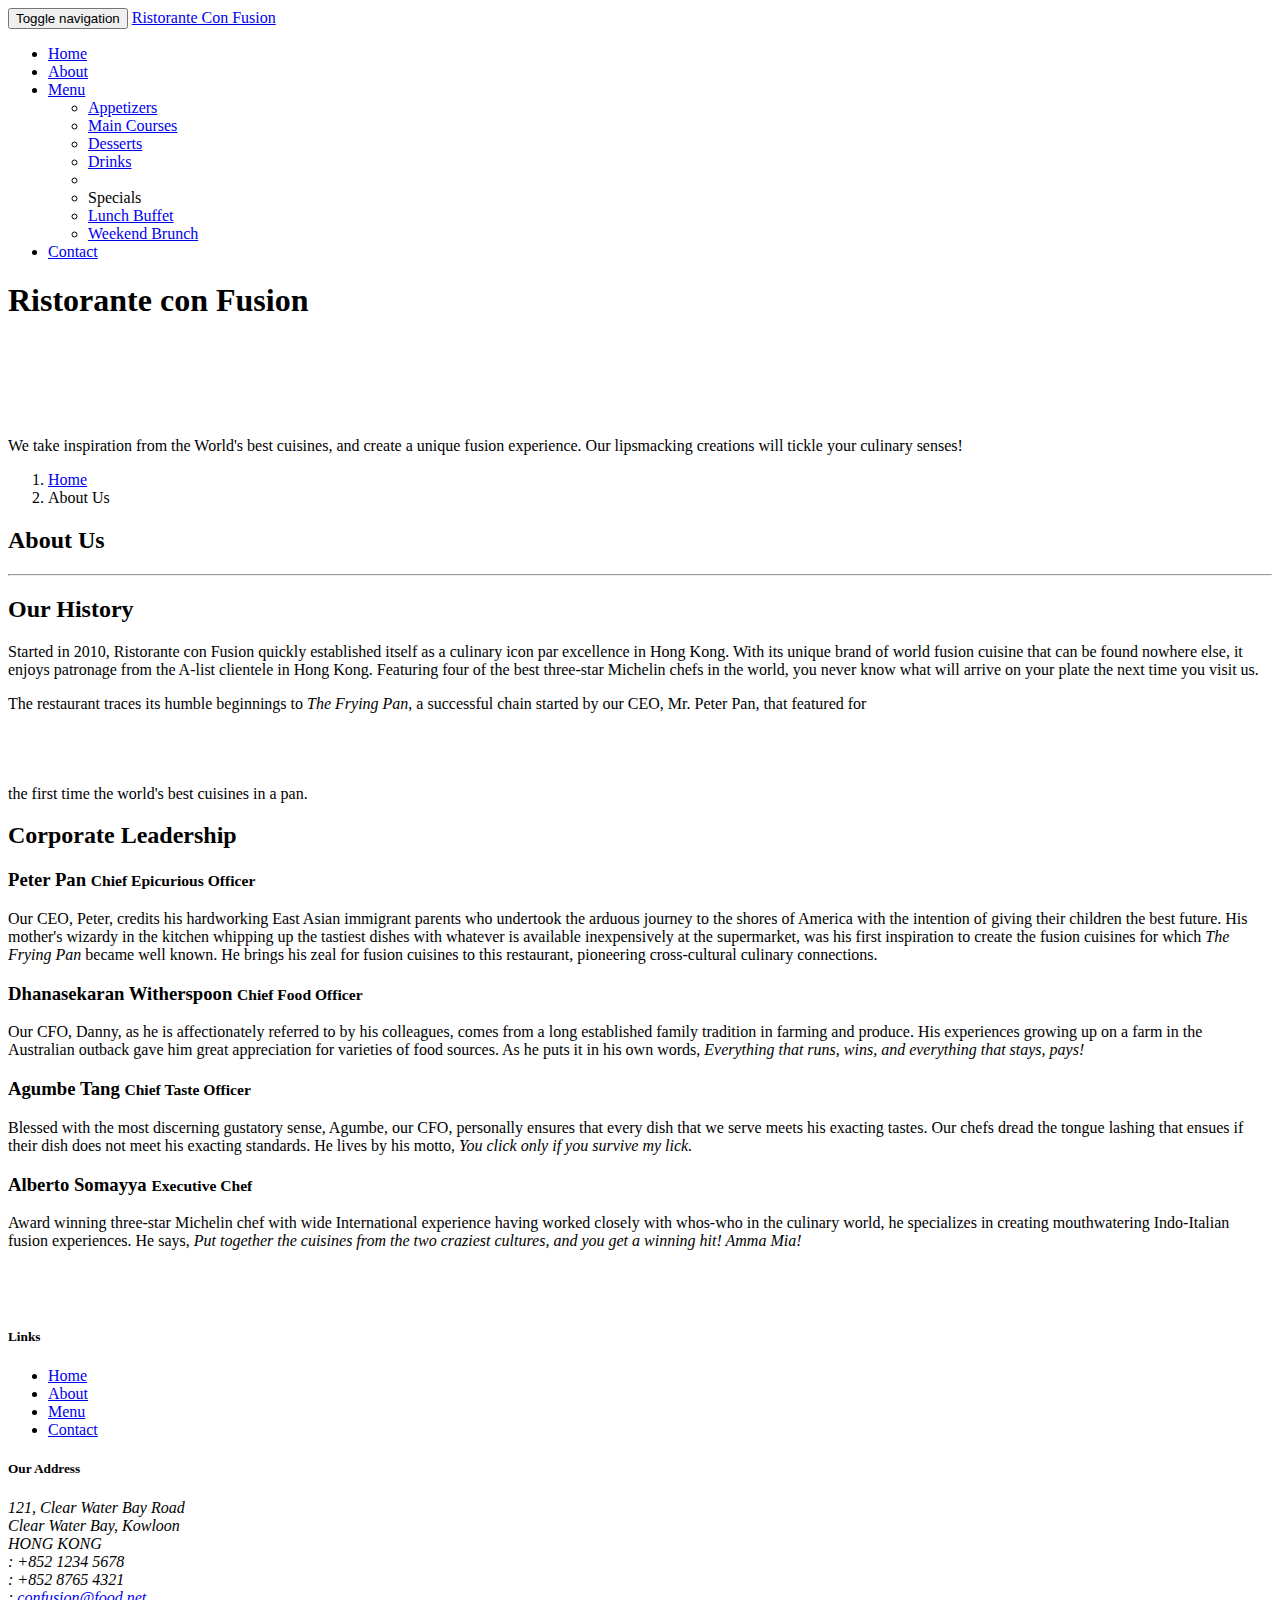
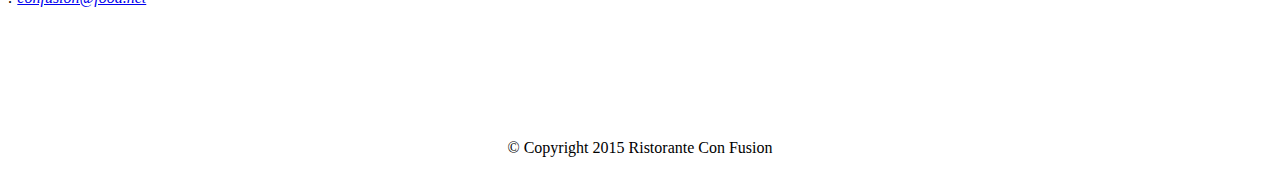
==== aboutus.html @ 4a13a91d "Add files via upload" ====
<!DOCTYPE html>
<html lang="en">

<head>
     <meta charset="utf-8">
    <meta http-equiv="X-UA-Compatible" content="IE=edge">
    <meta name="viewport" content="width=device-width, initial-scale=1">
    <!-- The above 3 meta tags *must* come first in the head; any other head 
         content must come *after* these tags -->
    <title>Ristorante Con Fusion: About Us</title>
        <!-- Bootstrap -->
    <link href="css/bootstrap.min.css" rel="stylesheet">
    <link href="css/bootstrap-theme.min.css" rel="stylesheet">
    <link href="css/font-awesome.min.css" rel="stylesheet">
    <link href="css/bootstrap-social.css" rel="stylesheet">
    <link href="css/mystyle.css" rel="stylesheet">

    <!-- HTML5 shim and Respond.js for IE8 support of HTML5 elements and media queries -->
    <!-- WARNING: Respond.js doesn't work if you view the page via file:// -->
    <!--[if lt IE 9]>
      <script src="https://oss.maxcdn.com/html5shiv/3.7.2/html5shiv.min.js"></script>
      <script src="https://oss.maxcdn.com/respond/1.4.2/respond.min.js"></script>
    <![endif]-->
</head>

<body>
    <nav class="navbar navbar-inverse navbar-fixed-top" role="navigation">
        <div class="container">
            <div class="navbar-header">
                <button type="button" class="navbar-toggle collapsed" data-toggle="collapse" data-target="#navbar" aria-expanded="false" aria-controls="navbar">
                    <span class="sr-only">Toggle navigation</span>
                    <span class="icon-bar"></span>
                    <span class="icon-bar"></span>
                    <span class="icon-bar"></span>

                </button>
                <a class="navbar-brand" href="index.html">Ristorante Con Fusion</a>
            </div>
            <div id="navbar" class="navbar-collapse collapse">
                <ul class="nav navbar-nav">
                    <li><a href="index.html"><span class="glyphicon glyphicon-home"
                         aria-hidden="true"></span> Home</a></li>
                    <li class="active"><a href="#"><span class="glyphicon glyphicon-info-sign"
                         aria-hidden="true"></span>About</a></li>
                    <li class="dropdown">
                        <a href="#" class="dropdown-toggle" data-toggle="dropdown"
                         role="button" aria-haspopup="true" aria-expanded="false"><span class="glyphicon glyphicon-list-alt "
                         aria-hidden="true"></span>
                         Menu <span class="caret"></span></a>
                        <ul class="dropdown-menu">
                            <li><a href="#">Appetizers</a></li>
                            <li><a href="#">Main Courses</a></li>
                            <li><a href="#">Desserts</a></li>
                            <li><a href="#">Drinks</a></li>
                            <li role="separator" class="divider"></li>
                            <li class="dropdown-header">Specials</li>
                            <li><a href="#">Lunch Buffet</a></li>
                            <li><a href="#">Weekend Brunch</a></li>
                        </ul>
                    </li>
                    <li><a href="contact.html"><i class="fa fa-envelope"></i>Contact</a></li>
                </ul>
            </div>
        </div>
    </nav>  
    <header class="jumbotron">

        <!-- Main component for a primary marketing message or call to action -->

        <div class="container">
            <div class="row row-header">
                <div class="col-xs-12 col-sm-8">
                    <h1>Ristorante con Fusion</h1>
                    <p style="padding:40px;"></p>
                    <p>We take inspiration from the World's best cuisines, and create a unique fusion experience. Our lipsmacking creations will tickle your culinary senses!</p>
                </div>
                <div class="col-xs-12 col-sm-4">
                </div>
            </div>
        </div>
    </header>

    <div class="container">
        <div class="row">
             <ol class="breadcrumb">
  
  
   <li><a href="index.html">Home</a></li>
  <li class="active">About Us</li>
 
</ol>
            
            </div>

            <div class="row">
            <div class="row row-content">
            <div  class= "col-xs-12 col-sm-8" >
               <h2>About Us</h2>
               <hr>
               </div>
            </div>
        </div>
        
        <div class="row">
            <div clas="row row-content">
            <div  class= "col-xs-12 col-sm-8" >
                <h2>Our History</h2>
                <p>Started in 2010, Ristorante con Fusion quickly established itself as a culinary icon par excellence in Hong Kong. With its unique brand of world fusion cuisine that can be found nowhere else, it enjoys patronage from the A-list clientele in Hong Kong.  Featuring four of the best three-star Michelin chefs in the world, you never know what will arrive on your plate the next time you visit us.</p>
                <p>The restaurant traces its humble beginnings to <em>The Frying Pan</em>, a successful chain started by our CEO, Mr. Peter Pan, that featured for 
            <div>
                <p style="padding:20px;"></p>
            </div>
            the first time the world's best cuisines in a pan.</p>
            </div>
            </div>
        </div>


        <div class="row">
            <div class="row row-content">
            <div  class= "col-xs-12 col-sm-8" >
                <h2>Corporate Leadership</h2>
                <h3>Peter Pan <small>Chief Epicurious Officer</small></h3>
                <p>Our CEO, Peter, credits his hardworking East Asian immigrant parents who undertook the arduous journey to the shores of America with the intention of giving their children the best future. His mother's wizardy in the kitchen whipping up the tastiest dishes with whatever is available inexpensively at the supermarket, was his first inspiration to create the fusion cuisines for which <em>The Frying Pan</em> became well known. He brings his zeal for fusion cuisines to this restaurant, pioneering cross-cultural culinary connections.</p>
                <h3>Dhanasekaran Witherspoon <small>Chief Food Officer</small></h3>
                <p>Our CFO, Danny, as he is affectionately referred to by his colleagues, comes from a long established family tradition in farming and produce. His experiences growing up on a farm in the Australian outback gave him great appreciation for varieties of food sources. As he puts it in his own words, <em>Everything that runs, wins, and everything that stays, pays!</em></p>
                <h3>Agumbe Tang <small>Chief Taste Officer</small></h3>
                <p>Blessed with the most discerning gustatory sense, Agumbe, our CFO, personally ensures that every dish that we serve meets his exacting tastes. Our chefs dread the tongue lashing that ensues if their dish does not meet his exacting standards. He lives by his motto, <em>You click only if you survive my lick.</em></p>
                <h3>Alberto Somayya <small>Executive Chef</small></h3>
                <p>Award winning three-star Michelin chef with wide International experience having worked closely with whos-who in the culinary world, he specializes in creating mouthwatering Indo-Italian fusion experiences. He says, <em>Put together the cuisines from the two craziest cultures, and you get a winning hit! Amma Mia!</em></p>
            
            
             <div>
                <p style="padding:20px;"></p>
            </div>
            </div>
            </div>
       </div>

    </div>

    <footer class="row-footer">
        <div class="container">
            <div class="row">             
                <div class="col-xs-5 col-xs-offset-1 col-sm-2 col-sm-offset-1">
                    <h5>Links</h5>
                    <ul class="list-unstyled">
                        <li><a href="#">Home</a></li>
                        <li><a href="#">About</a></li>
                        <li><a href="#">Menu</a></li>
                        <li><a href="#">Contact</a></li>
                    </ul>
                </div>
                <div class="col-xs-6 col-sm-5">
                    <h5>Our Address</h5>
                    <address>
		              121, Clear Water Bay Road<br>
		              Clear Water Bay, Kowloon<br>
		              HONG KONG<br>
		              <i class="fa fa-phone"></i>: +852 1234 5678<br>
		              <i class="fa fa-fax"></i>: +852 8765 4321<br>
		              <i class="fa fa-envelope"></i>: 
                        <a href="mailto:confusion@food.net">confusion@food.net</a>
		           </address>
                </div>
                <div class="col-xs-12 col-sm-4">
                    <div class="nav navbar-nav" style="padding: 40px 10px;">
                        <a class="btn btn-social-icon btn-google-plus" href="http://google.com/+"><i class="fa fa-google-plus"></i></a>
                        <a class="btn btn-social-icon btn-facebook" href="http://www.facebook.com/profile.php?id="><i class="fa fa-facebook"></i></a>
                        <a class="btn btn-social-icon btn-linkedin" href="http://www.linkedin.com/in/"><i class="fa fa-linkedin"></i></a>
                        <a class="btn btn-social-icon btn-twitter" href="http://twitter.com/"><i class="fa fa-twitter"></i></a>
                        <a class="btn btn-social-icon btn-youtube" href="http://youtube.com/"><i class="fa fa-youtube"></i></a>
                        <a class="btn btn-social-icon" href="mailto:"><i class="fa fa-envelope-o"></i></a>
                    </div>
                </div>
                <div class="col-xs-12">
                    <p style="padding:10px;"></p>
                    <p align=center>© Copyright 2015 Ristorante Con Fusion</p>
                </div>
            </div>
        </div>
    </footer>
    <!-- jQuery (necessary for Bootstrap's JavaScript plugins) -->
    <script src="https://ajax.googleapis.com/ajax/libs/jquery/1.11.3/jquery.min.js"></script>
    <!-- Include all compiled plugins (below), or include individual files as needed -->
    <script src="js/bootstrap.min.js"></script>
</body>

</html>
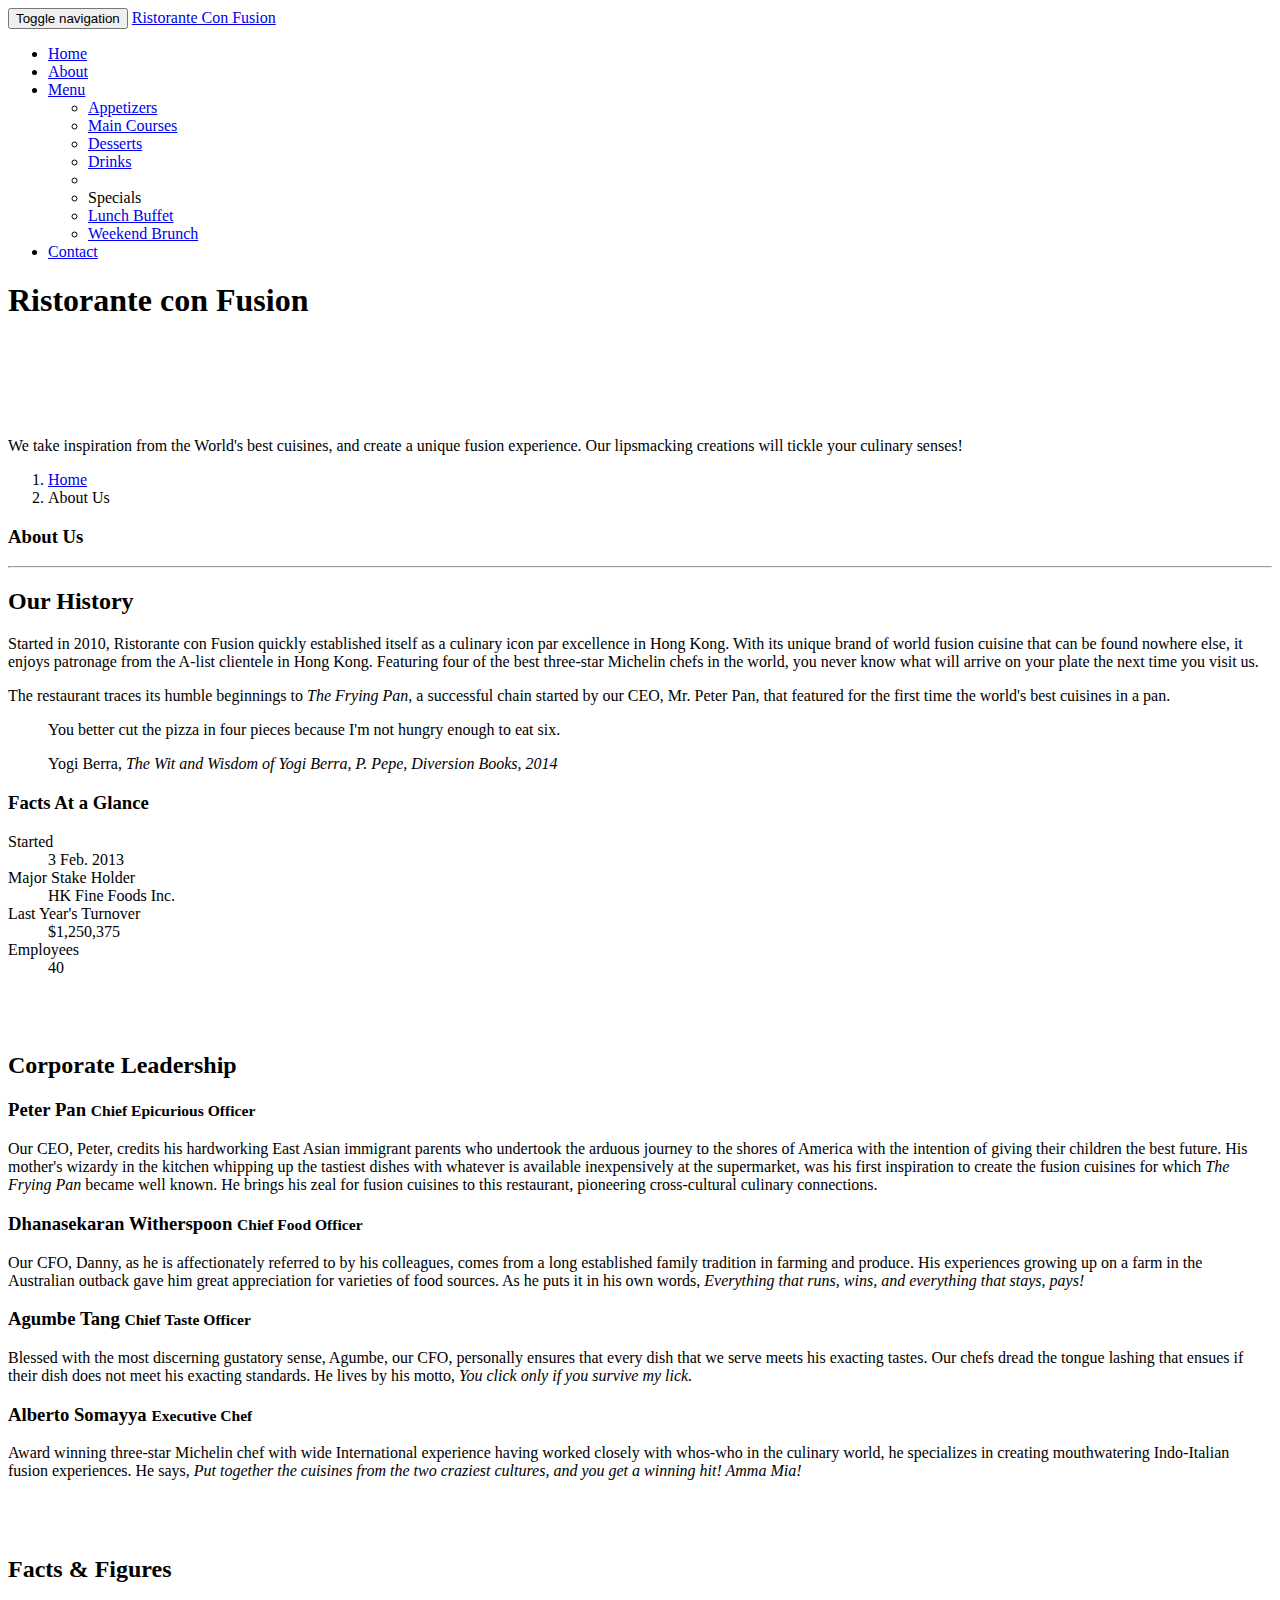
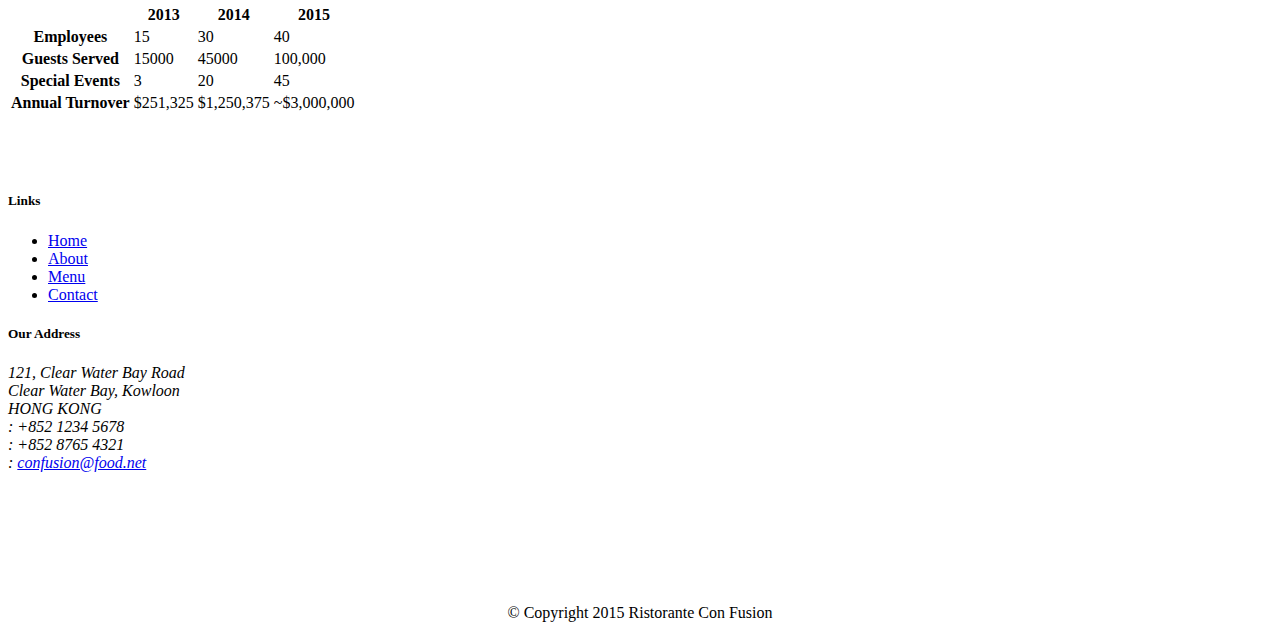
==== commit b98f0f30: "Add files via upload" ====
--- a/aboutus.html
+++ b/aboutus.html
@@ -1,190 +1,266 @@
-
-<!DOCTYPE html>
-<html lang="en">
-
-<head>
-     <meta charset="utf-8">
-    <meta http-equiv="X-UA-Compatible" content="IE=edge">
-    <meta name="viewport" content="width=device-width, initial-scale=1">
-    <!-- The above 3 meta tags *must* come first in the head; any other head 
-         content must come *after* these tags -->
-    <title>Ristorante Con Fusion: About Us</title>
-        <!-- Bootstrap -->
-    <link href="css/bootstrap.min.css" rel="stylesheet">
-    <link href="css/bootstrap-theme.min.css" rel="stylesheet">
-    <link href="css/font-awesome.min.css" rel="stylesheet">
-    <link href="css/bootstrap-social.css" rel="stylesheet">
-    <link href="css/mystyle.css" rel="stylesheet">
-
-    <!-- HTML5 shim and Respond.js for IE8 support of HTML5 elements and media queries -->
-    <!-- WARNING: Respond.js doesn't work if you view the page via file:// -->
-    <!--[if lt IE 9]>
-      <script src="https://oss.maxcdn.com/html5shiv/3.7.2/html5shiv.min.js"></script>
-      <script src="https://oss.maxcdn.com/respond/1.4.2/respond.min.js"></script>
-    <![endif]-->
-</head>
-
-<body>
-    <nav class="navbar navbar-inverse navbar-fixed-top" role="navigation">
-        <div class="container">
-            <div class="navbar-header">
-                <button type="button" class="navbar-toggle collapsed" data-toggle="collapse" data-target="#navbar" aria-expanded="false" aria-controls="navbar">
-                    <span class="sr-only">Toggle navigation</span>
-                    <span class="icon-bar"></span>
-                    <span class="icon-bar"></span>
-                    <span class="icon-bar"></span>
-
-                </button>
-                <a class="navbar-brand" href="index.html">Ristorante Con Fusion</a>
-            </div>
-            <div id="navbar" class="navbar-collapse collapse">
-                <ul class="nav navbar-nav">
-                    <li><a href="index.html"><span class="glyphicon glyphicon-home"
-                         aria-hidden="true"></span> Home</a></li>
-                    <li class="active"><a href="#"><span class="glyphicon glyphicon-info-sign"
-                         aria-hidden="true"></span>About</a></li>
-                    <li class="dropdown">
-                        <a href="#" class="dropdown-toggle" data-toggle="dropdown"
-                         role="button" aria-haspopup="true" aria-expanded="false"><span class="glyphicon glyphicon-list-alt "
-                         aria-hidden="true"></span>
-                         Menu <span class="caret"></span></a>
-                        <ul class="dropdown-menu">
-                            <li><a href="#">Appetizers</a></li>
-                            <li><a href="#">Main Courses</a></li>
-                            <li><a href="#">Desserts</a></li>
-                            <li><a href="#">Drinks</a></li>
-                            <li role="separator" class="divider"></li>
-                            <li class="dropdown-header">Specials</li>
-                            <li><a href="#">Lunch Buffet</a></li>
-                            <li><a href="#">Weekend Brunch</a></li>
-                        </ul>
-                    </li>
-                    <li><a href="contact.html"><i class="fa fa-envelope"></i>Contact</a></li>
-                </ul>
-            </div>
-        </div>
-    </nav>  
-    <header class="jumbotron">
-
-        <!-- Main component for a primary marketing message or call to action -->
-
-        <div class="container">
-            <div class="row row-header">
-                <div class="col-xs-12 col-sm-8">
-                    <h1>Ristorante con Fusion</h1>
-                    <p style="padding:40px;"></p>
-                    <p>We take inspiration from the World's best cuisines, and create a unique fusion experience. Our lipsmacking creations will tickle your culinary senses!</p>
-                </div>
-                <div class="col-xs-12 col-sm-4">
-                </div>
-            </div>
-        </div>
-    </header>
-
-    <div class="container">
-        <div class="row">
-             <ol class="breadcrumb">
-  
-  
-   <li><a href="index.html">Home</a></li>
-  <li class="active">About Us</li>
- 
-</ol>
-            
-            </div>
-
-            <div class="row">
-            <div class="row row-content">
-            <div  class= "col-xs-12 col-sm-8" >
-               <h2>About Us</h2>
-               <hr>
-               </div>
-            </div>
-        </div>
-        
-        <div class="row">
-            <div clas="row row-content">
-            <div  class= "col-xs-12 col-sm-8" >
-                <h2>Our History</h2>
-                <p>Started in 2010, Ristorante con Fusion quickly established itself as a culinary icon par excellence in Hong Kong. With its unique brand of world fusion cuisine that can be found nowhere else, it enjoys patronage from the A-list clientele in Hong Kong.  Featuring four of the best three-star Michelin chefs in the world, you never know what will arrive on your plate the next time you visit us.</p>
-                <p>The restaurant traces its humble beginnings to <em>The Frying Pan</em>, a successful chain started by our CEO, Mr. Peter Pan, that featured for 
-            <div>
-                <p style="padding:20px;"></p>
-            </div>
-            the first time the world's best cuisines in a pan.</p>
-            </div>
-            </div>
-        </div>
-
-
-        <div class="row">
-            <div class="row row-content">
-            <div  class= "col-xs-12 col-sm-8" >
-                <h2>Corporate Leadership</h2>
-                <h3>Peter Pan <small>Chief Epicurious Officer</small></h3>
-                <p>Our CEO, Peter, credits his hardworking East Asian immigrant parents who undertook the arduous journey to the shores of America with the intention of giving their children the best future. His mother's wizardy in the kitchen whipping up the tastiest dishes with whatever is available inexpensively at the supermarket, was his first inspiration to create the fusion cuisines for which <em>The Frying Pan</em> became well known. He brings his zeal for fusion cuisines to this restaurant, pioneering cross-cultural culinary connections.</p>
-                <h3>Dhanasekaran Witherspoon <small>Chief Food Officer</small></h3>
-                <p>Our CFO, Danny, as he is affectionately referred to by his colleagues, comes from a long established family tradition in farming and produce. His experiences growing up on a farm in the Australian outback gave him great appreciation for varieties of food sources. As he puts it in his own words, <em>Everything that runs, wins, and everything that stays, pays!</em></p>
-                <h3>Agumbe Tang <small>Chief Taste Officer</small></h3>
-                <p>Blessed with the most discerning gustatory sense, Agumbe, our CFO, personally ensures that every dish that we serve meets his exacting tastes. Our chefs dread the tongue lashing that ensues if their dish does not meet his exacting standards. He lives by his motto, <em>You click only if you survive my lick.</em></p>
-                <h3>Alberto Somayya <small>Executive Chef</small></h3>
-                <p>Award winning three-star Michelin chef with wide International experience having worked closely with whos-who in the culinary world, he specializes in creating mouthwatering Indo-Italian fusion experiences. He says, <em>Put together the cuisines from the two craziest cultures, and you get a winning hit! Amma Mia!</em></p>
-            
-            
-             <div>
-                <p style="padding:20px;"></p>
-            </div>
-            </div>
-            </div>
-       </div>
-
-    </div>
-
-    <footer class="row-footer">
-        <div class="container">
-            <div class="row">             
-                <div class="col-xs-5 col-xs-offset-1 col-sm-2 col-sm-offset-1">
-                    <h5>Links</h5>
-                    <ul class="list-unstyled">
-                        <li><a href="#">Home</a></li>
-                        <li><a href="#">About</a></li>
-                        <li><a href="#">Menu</a></li>
-                        <li><a href="#">Contact</a></li>
-                    </ul>
-                </div>
-                <div class="col-xs-6 col-sm-5">
-                    <h5>Our Address</h5>
-                    <address>
-		              121, Clear Water Bay Road<br>
-		              Clear Water Bay, Kowloon<br>
-		              HONG KONG<br>
-		              <i class="fa fa-phone"></i>: +852 1234 5678<br>
-		              <i class="fa fa-fax"></i>: +852 8765 4321<br>
-		              <i class="fa fa-envelope"></i>: 
-                        <a href="mailto:confusion@food.net">confusion@food.net</a>
-		           </address>
-                </div>
-                <div class="col-xs-12 col-sm-4">
-                    <div class="nav navbar-nav" style="padding: 40px 10px;">
-                        <a class="btn btn-social-icon btn-google-plus" href="http://google.com/+"><i class="fa fa-google-plus"></i></a>
-                        <a class="btn btn-social-icon btn-facebook" href="http://www.facebook.com/profile.php?id="><i class="fa fa-facebook"></i></a>
-                        <a class="btn btn-social-icon btn-linkedin" href="http://www.linkedin.com/in/"><i class="fa fa-linkedin"></i></a>
-                        <a class="btn btn-social-icon btn-twitter" href="http://twitter.com/"><i class="fa fa-twitter"></i></a>
-                        <a class="btn btn-social-icon btn-youtube" href="http://youtube.com/"><i class="fa fa-youtube"></i></a>
-                        <a class="btn btn-social-icon" href="mailto:"><i class="fa fa-envelope-o"></i></a>
-                    </div>
-                </div>
-                <div class="col-xs-12">
-                    <p style="padding:10px;"></p>
-                    <p align=center>© Copyright 2015 Ristorante Con Fusion</p>
-                </div>
-            </div>
-        </div>
-    </footer>
-    <!-- jQuery (necessary for Bootstrap's JavaScript plugins) -->
-    <script src="https://ajax.googleapis.com/ajax/libs/jquery/1.11.3/jquery.min.js"></script>
-    <!-- Include all compiled plugins (below), or include individual files as needed -->
-    <script src="js/bootstrap.min.js"></script>
-</body>
-
+<!DOCTYPE html>
+<html lang="en">
+
+<head>
+    <meta charset="utf-8">
+    <meta http-equiv="X-UA-Compatible" content="IE=edge">
+    <meta name="viewport" content="width=device-width, initial-scale=1">
+    <meta name="author" content="Tim Perreault">
+    <!-- The above 3 meta tags *must* come first in the head; any other head 
+         content must come *after* these tags -->
+    <title>Ristorante Con Fusion: About Us</title>
+        <!-- Bootstrap -->
+    <link href="css/bootstrap.min.css" rel="stylesheet">
+    <link href="css/bootstrap-theme.min.css" rel="stylesheet">
+    <link href="css/font-awesome.min.css" rel="stylesheet">
+    <link href="css/bootstrap-social.css" rel="stylesheet">
+    <link href="css/mystyles.css" rel="stylesheet">
+
+    <!-- HTML5 shim and Respond.js for IE8 support of HTML5 elements and media queries -->
+    <!-- WARNING: Respond.js doesn't work if you view the page via file:// -->
+    <!--[if lt IE 9]>
+      <script src="https://oss.maxcdn.com/html5shiv/3.7.2/html5shiv.min.js"></script>
+      <script src="https://oss.maxcdn.com/respond/1.4.2/respond.min.js"></script>
+    <![endif]-->
+</head>
+
+<body>
+    <nav class="navbar navbar-inverse navbar-fixed-top" role="navigation">
+        <div class="container">
+            <div class="navbar-header">
+                <button type="button" class="navbar-toggle collapsed" data-toggle="collapse" data-target="#navbar" aria-expanded="false" aria-controls="navbar">
+                    <span class="sr-only">Toggle navigation</span>
+                    <span class="icon-bar"></span>
+                    <span class="icon-bar"></span>
+                    <span class="icon-bar"></span>
+                </button>
+                <a class="navbar-brand" href="index.html">Ristorante Con Fusion</a>
+            </div>
+            <div id="navbar" class="navbar-collapse collapse">
+                <ul class="nav navbar-nav">
+                    <li><a href="index.html"><span class="glyphicon glyphicon-home"
+                         aria-hidden="true"></span> Home</a></li>
+                    <li class="active"><a href="#"><span class="glyphicon glyphicon-info-sign"
+                         aria-hidden="true"></span> About</a></li>
+                    
+					
+					<li class="dropdown">
+                        <a href="#" class="dropdown-toggle" data-toggle="dropdown"
+                         role="button" aria-haspopup="true" aria-expanded="false">
+						 
+						 <span class ="glyphicon glyphicon-list-alt">
+						 </span>
+                         
+						 Menu <span class="caret"></span></a>
+                        <ul class="dropdown-menu">
+                            <li><a href="#">Appetizers</a></li>
+                            <li><a href="#">Main Courses</a></li>
+                            <li><a href="#">Desserts</a></li>
+                            <li><a href="#">Drinks</a></li>
+                            <li role="separator" class="divider"></li>
+                            <li class="dropdown-header">Specials</li>
+                            <li><a href="#">Lunch Buffet</a></li>
+                            <li><a href="#">Weekend Brunch</a></li>
+                        </ul>
+                    </li>
+					
+				<!--Glyphicon added in week2 first exercise-->
+				<li><a href="contactus.html"><i class="fa fa-envelope-o" aria-hidden="true"></i>Contact</a></li>		
+			
+				</ul>
+				
+            </div>
+        </div>
+    </nav>  
+    <header class="jumbotron">
+
+        <!-- Main component for a primary marketing message or call to action -->
+
+        <div class="container">
+            <div class="row row-header">
+                <div class="col-xs-12 col-sm-8">
+                    <h1>Ristorante con Fusion</h1>
+                    <p style="padding:40px;"></p>
+                    <p>We take inspiration from the World's best cuisines, and create a unique fusion experience. Our lipsmacking creations will tickle your culinary senses!</p>
+                </div>
+                <div class="col-xs-12 col-sm-4">
+                </div>
+            </div>
+        </div>
+    </header>
+
+    <div class="container">
+        <div class="row">
+            <div>
+                <ol class="breadcrumb">
+                    <li><a href="index.html">Home</a></li>
+                    <li class="active">About Us</li>
+                </ol>
+            </div>
+            <div>
+               <h3>About Us</h3>
+               <hr>
+            </div>
+        </div>
+        
+        <div class="row row-content">
+            <div class="col-xs-9 col-sm-8">
+                <h2>Our History</h2>
+                <p>Started in 2010, Ristorante con Fusion quickly established itself as a culinary icon par excellence in Hong Kong. With its unique brand of world fusion cuisine that can be found nowhere else, it enjoys patronage from the A-list clientele in Hong Kong.  Featuring four of the best three-star Michelin chefs in the world, you never know what will arrive on your plate the next time you visit us.</p>
+                <p>The restaurant traces its humble beginnings to <em>The Frying Pan</em>, a successful chain started by our CEO, Mr. Peter Pan, that featured for the first time the world's best cuisines in a pan.</p>
+            
+			<!--WELL(related vid: https://www.coursera.org/learn/web-frameworks/lecture/ZmaUz/exercise-video-displaying-content-tables-panels-and-wells)-->
+			<div class="well">
+                    <blockquote>
+                        <p>You better cut the pizza in four pieces because
+                            I'm not hungry enough to eat six.</p>
+                        <footer>Yogi Berra,
+                          <cite>The Wit and Wisdom of Yogi Berra,
+                            P. Pepe, Diversion Books, 2014</cite>
+                        </footer>
+                    </blockquote>
+                </div>
+			
+			</div>
+            <div class="col-sm-4">
+			
+			<div class="panel panel-primary">
+                    <div class="panel-heading">
+                        <h3 class="panel-title">Facts At a Glance</h3>
+                    </div>
+                    <div class="panel-body">
+                        <dl class="dl-horizontal">
+                            <dt>Started</dt>
+                            <dd>3 Feb. 2013</dd>
+                            <dt>Major Stake Holder</dt>
+                            <dd>HK Fine Foods Inc.</dd>
+                            <dt>Last Year's Turnover</dt>
+                            <dd>$1,250,375</dd>
+                            <dt>Employees</dt>
+                            <dd>40</dd>
+                       </dl>
+                    </div>
+                </div>
+                <p style="padding:20px;"></p>
+            </div>
+        </div>
+
+
+		<!--ROW CORPORATE LEADERSHIP-->
+        <div class="row row-content">
+            <div class="col-xs-9">
+                <h2>Corporate Leadership</h2>
+                <h3>Peter Pan <small>Chief Epicurious Officer</small></h3>
+                <p>Our CEO, Peter, credits his hardworking East Asian immigrant parents who undertook the arduous journey to the shores of America with the intention of giving their children the best future. His mother's wizardy in the kitchen whipping up the tastiest dishes with whatever is available inexpensively at the supermarket, was his first inspiration to create the fusion cuisines for which <em>The Frying Pan</em> became well known. He brings his zeal for fusion cuisines to this restaurant, pioneering cross-cultural culinary connections.</p>
+                <h3>Dhanasekaran Witherspoon <small>Chief Food Officer</small></h3>
+                <p>Our CFO, Danny, as he is affectionately referred to by his colleagues, comes from a long established family tradition in farming and produce. His experiences growing up on a farm in the Australian outback gave him great appreciation for varieties of food sources. As he puts it in his own words, <em>Everything that runs, wins, and everything that stays, pays!</em></p>
+                <h3>Agumbe Tang <small>Chief Taste Officer</small></h3>
+                <p>Blessed with the most discerning gustatory sense, Agumbe, our CFO, personally ensures that every dish that we serve meets his exacting tastes. Our chefs dread the tongue lashing that ensues if their dish does not meet his exacting standards. He lives by his motto, <em>You click only if you survive my lick.</em></p>
+                <h3>Alberto Somayya <small>Executive Chef</small></h3>
+                <p>Award winning three-star Michelin chef with wide International experience having worked closely with whos-who in the culinary world, he specializes in creating mouthwatering Indo-Italian fusion experiences. He says, <em>Put together the cuisines from the two craziest cultures, and you get a winning hit! Amma Mia!</em></p>
+            </div>
+             <div>
+                <p style="padding:20px;"></p>
+            </div>
+		</div>
+		
+		<!--ROW TABLE-->
+		<div class="row row-content">
+            
+			<!--COL FOR TABLE-->
+			<div class="col-xs-12 col-sm-9">
+				<h2>Facts &amp; Figures</h2>
+            
+				<!--TABLE, (tror egentlig det er mulig å legge til table-responsive classen til classatributen i <table>-taggen)-->
+				<div class="table-responsive">
+					<table class="table table-striped">
+	                    <tr>
+	                        <td>&nbsp;</td>
+	                        <th>2013</th>
+	                        <th>2014</th>
+	                        <th>2015</th>
+	                    </tr>
+	                    <tr>
+	                        <th>Employees</th>
+	                        <td>15</td>
+	                        <td>30</td>
+	                        <td>40</td>
+	                    </tr>
+	                    <tr>
+	                        <th>Guests Served</th>
+	                        <td>15000</td>
+	                        <td>45000</td>
+	                        <td>100,000</td>
+	                    </tr>
+	                    <tr>
+	                        <th>Special Events</th>
+	                        <td>3</td>
+	                        <td>20</td>
+	                        <td>45</td>
+	                    </tr>
+	                    <tr>
+	                        <th>Annual Turnover</th>
+	                        <td>$251,325</td>
+	                        <td>$1,250,375</td>
+	                        <td>~$3,000,000</td>
+	                    </tr>
+	                </table>
+	                </div>
+				
+				</div>
+			
+			<div class="col-xs-12 col-sm-3">
+				<p style="padding:20px;"></p>
+            </div>
+       </div> 
+
+    </div>
+
+    <footer class="row-footer">
+        <div class="container">
+            <div class="row">             
+                <div class="col-xs-5 col-xs-offset-1 col-sm-2 col-sm-offset-1">
+                    <h5>Links</h5>
+                    <ul class="list-unstyled">
+                        <li><a href="index.html">Home</a></li>
+                        <li><a href="#">About</a></li>
+                        <li><a href="#">Menu</a></li>
+                        <li><a href="#">Contact</a></li>
+                    </ul>
+                </div>
+                <div class="col-xs-6 col-sm-5">
+                    <h5>Our Address</h5>
+                    <address>
+		              121, Clear Water Bay Road<br>
+		              Clear Water Bay, Kowloon<br>
+		              HONG KONG<br>
+		              <i class="fa fa-phone"></i>: +852 1234 5678<br>
+		              <i class="fa fa-fax"></i>: +852 8765 4321<br>
+		              <i class="fa fa-envelope"></i>: 
+                        <a href="mailto:confusion@food.net">confusion@food.net</a>
+		           </address>
+                </div>
+                <div class="col-xs-12 col-sm-4">
+                    <div class="nav navbar-nav" style="padding: 40px 10px;">
+                        <a class="btn btn-social-icon btn-google-plus" href="http://google.com/+"><i class="fa fa-google-plus"></i></a>
+                        <a class="btn btn-social-icon btn-facebook" href="http://www.facebook.com/profile.php?id="><i class="fa fa-facebook"></i></a>
+                        <a class="btn btn-social-icon btn-linkedin" href="http://www.linkedin.com/in/"><i class="fa fa-linkedin"></i></a>
+                        <a class="btn btn-social-icon btn-twitter" href="http://twitter.com/"><i class="fa fa-twitter"></i></a>
+                        <a class="btn btn-social-icon btn-youtube" href="http://youtube.com/"><i class="fa fa-youtube"></i></a>
+                        <a class="btn btn-social-icon" href="mailto:"><i class="fa fa-envelope-o"></i></a>
+                    </div>
+                </div>
+                <div class="col-xs-12">
+                    <p style="padding:10px;"></p>
+                    <p align=center>© Copyright 2015 Ristorante Con Fusion</p>
+                </div>
+            </div>
+        </div>
+    </footer>
+    <!-- jQuery (necessary for Bootstrap's JavaScript plugins) -->
+    <script src="https://ajax.googleapis.com/ajax/libs/jquery/1.11.3/jquery.min.js"></script>
+    <!-- Include all compiled plugins (below), or include individual files as needed -->
+    <script src="js/bootstrap.min.js"></script>
+</body>
+
 </html>